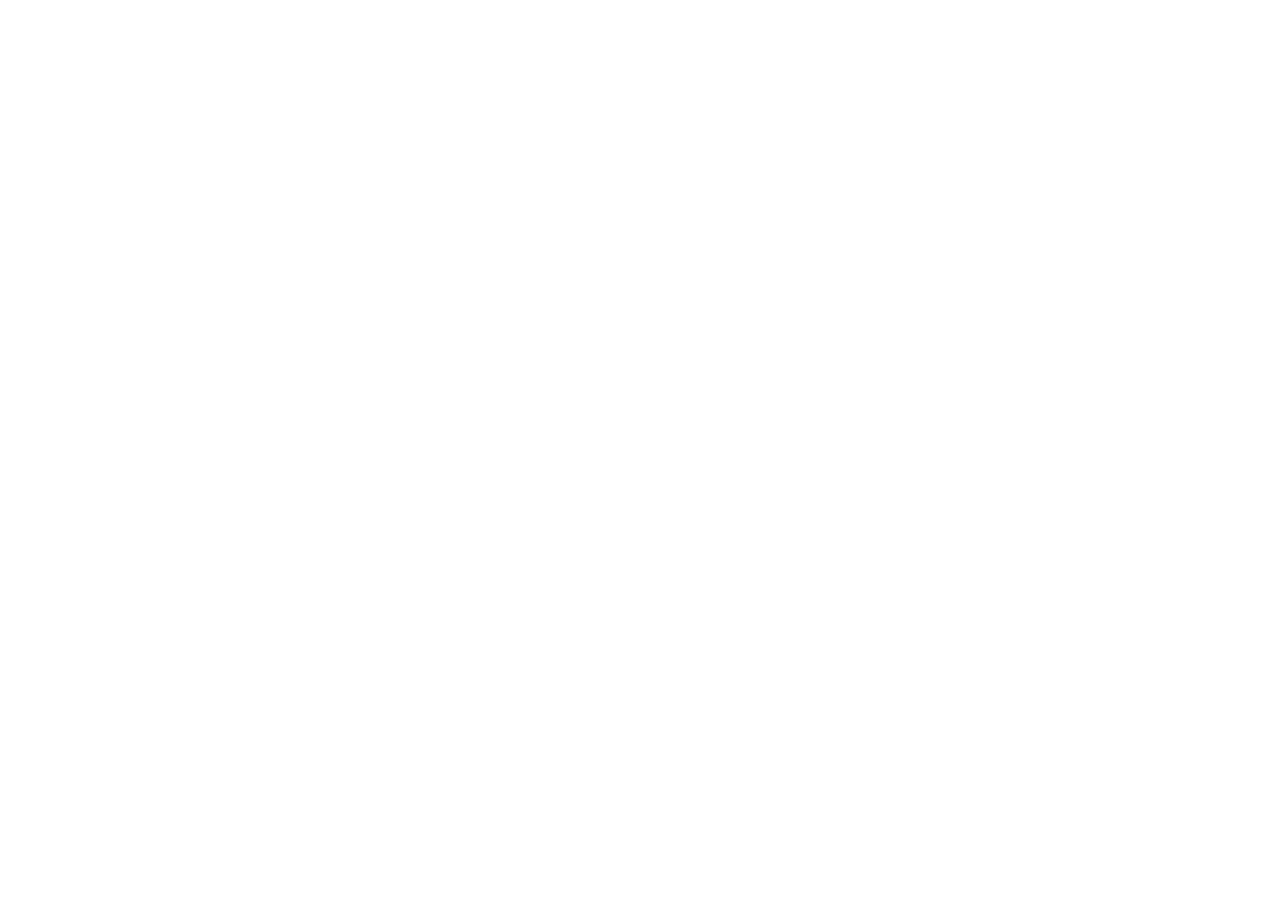
==== ngay1601/Card.html @ 7bd5000c "noidung" ====
<!DOCTYPE html>
<html lang="en">
<head>
    <meta charset="UTF-8">
    <meta name="viewport" content="width=device-width, initial-scale=1.0">
    <title>Document</title>
    <style  type="tex/css">
        table{
            width: 600px;
            border-spacing:0 ;
            border: 1px solid #bbb;
        }
        #tbl tr {
            height: 27px;
        }
        #tbl tr th, #tbltr td{
            text-align: left;
            border-bottom: 1px solid #ccc;
        }
        #tbl tr:last-child td{
            border: none;
        }

    </style>
</head>
<body>
    
</body>
</html>
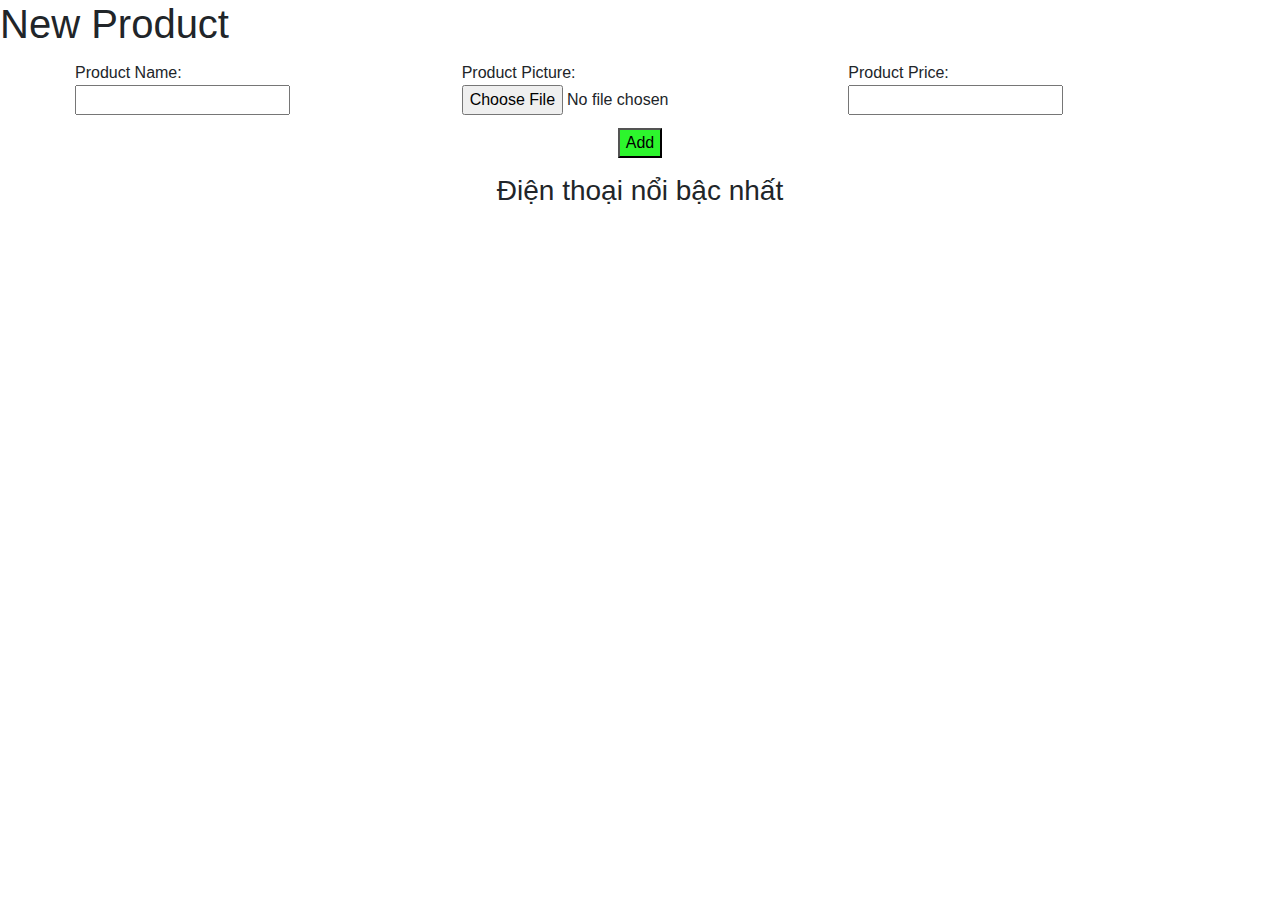
==== commit d3e81608: "noidung" ====
--- a/ngay1601/Card.html
+++ b/ngay1601/Card.html
@@ -1,29 +1,106 @@
 <!DOCTYPE html>
 <html lang="en">
 <head>
-    <meta charset="UTF-8">
-    <meta name="viewport" content="width=device-width, initial-scale=1.0">
+    <meta charset="UTF-8" />
+    <meta name="viewport" content="width=device-width, initial-scale=1.0" />
     <title>Document</title>
-    <style  type="tex/css">
-        table{
-            width: 600px;
-            border-spacing:0 ;
-            border: 1px solid #bbb;
-        }
-        #tbl tr {
-            height: 27px;
-        }
-        #tbl tr th, #tbltr td{
-            text-align: left;
-            border-bottom: 1px solid #ccc;
-        }
-        #tbl tr:last-child td{
-            border: none;
+    <link rel="stylesheet" href="https://stackpath.bootstrapcdn.com/bootstrap/4.5.2/css/bootstrap.min.css" />
+    <style>
+        #list-giaodien {
+            list-style-type: none;
+            display: flex;
+            flex-wrap: wrap;
+            justify-content: center;
         }
 
+        #list-giaodien li {
+            margin: 10px;
+        }
+
+        .product-card {
+            width: 200px;
+            height: 300px;
+        }
+
+        .product-card img {
+            width: 100%;
+            height: 70%;
+            object-fit: cover;
+            border-radius: 10px;
+        }
     </style>
 </head>
+
 <body>
-    
+    <h1>New Product</h1>
+    <form name="fm">
+        <div class="container" style="padding: 5px">
+            <div class="row">
+                <div class="col-sm-4">
+                    <label for="name">
+                        Product Name: <br />
+                        <input type="text" name="name" id="name" />
+                    </label>
+                </div>
+                <div class="col-sm-4">
+                    <label for="picture">
+                        Product Picture: <br />
+                        <input type="file" name="picture" id="picture" />
+                    </label>
+                </div>
+                <div class="col-sm-4">
+                    <label for="price">
+                        Product Price: <br />
+                        <input type="text" name="price" id="price" />
+                    </label>
+                </div>
+            </div>
+        </div>
+        <center><p><button type="button" id="add" style="background-color: rgb(45, 245, 45);">Add</button></p></center>
+    </form>
+
+    <div id="giaodien">
+        <center><h3>Điện thoại nổi bậc nhất</h3></center>
+        <ul id="list-giaodien"></ul>
+    </div>
+
+    <script type="text/javascript">
+        function add() {
+            var name = document.getElementById("name").value;
+            var picture = document.getElementById("picture").files;
+            var price = document.getElementById("price").value;
+            if (name && price && picture.length > 0) {
+                var reader = new FileReader();
+                reader.onload = function(event) {
+                    var url = event.target.result;
+                    var listCard = document.getElementById("list-giaodien");
+                    var liTag = document.createElement("li");
+                    liTag.innerHTML = `
+                        <div class="p-2 border border-slate-500 rounded-lg space-y-1 h-full flex flex-col product-card">
+                            <img src="${url}" alt="" />
+                            <strong class="block">${name}</strong>
+                            <p>${price}đ</p>
+                            <button class="py-1 px-3 text-black bg-green-500 rounded-lg" style="background-color: rgb(45, 245, 45);">Đặt mua</button>
+                        </div>
+                    `;
+                    liTag.classList.add("col-span-1", "h-full");
+                    listCard.appendChild(liTag);
+                    reset();
+                };
+                reader.readAsDataURL(picture[0]);
+            }
+        }
+
+        function reset() {
+            document.getElementById("name").value = "";
+            document.getElementById("picture").value = "";
+            document.getElementById("price").value = "";
+        }
+
+        // Gọi hàm add() khi trang tải xong
+        window.addEventListener("load", function() {
+            document.getElementById("add").addEventListener("click", add);
+        });
+    </script>
 </body>
 </html>